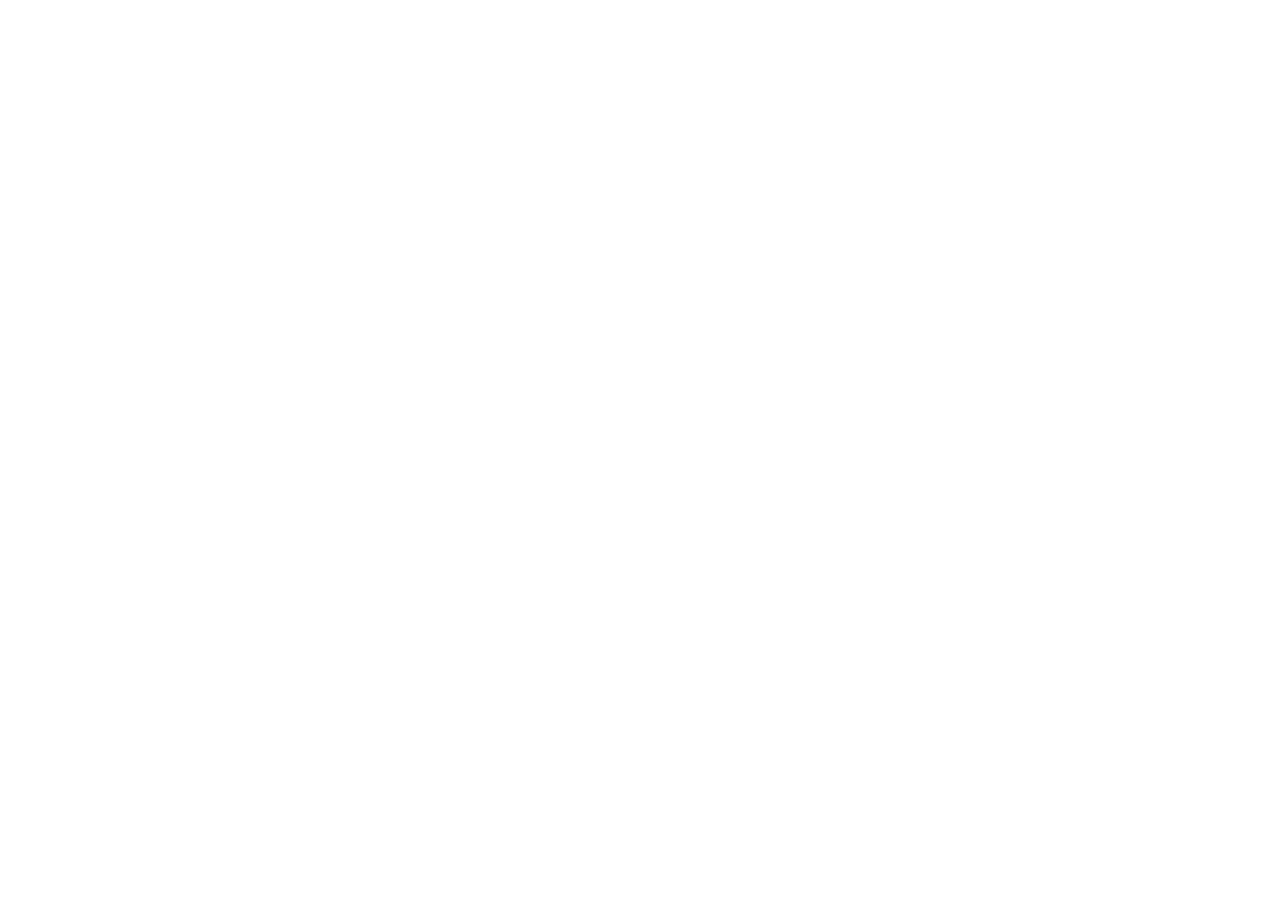
==== Lecture 05/main.html @ f6c36d86 "[ES] 5주차 수업" ====
<!DOCTYPE html>
<html lang="en">
<head>
    <meta charset="UTF-8">
    <meta http-equiv="X-UA-Compatible" content="IE=edge">
    <meta name="viewport" content="width=device-width, initial-scale=1.0">
    <title>Document</title>
</head>
<body>
    
</body>
</html>
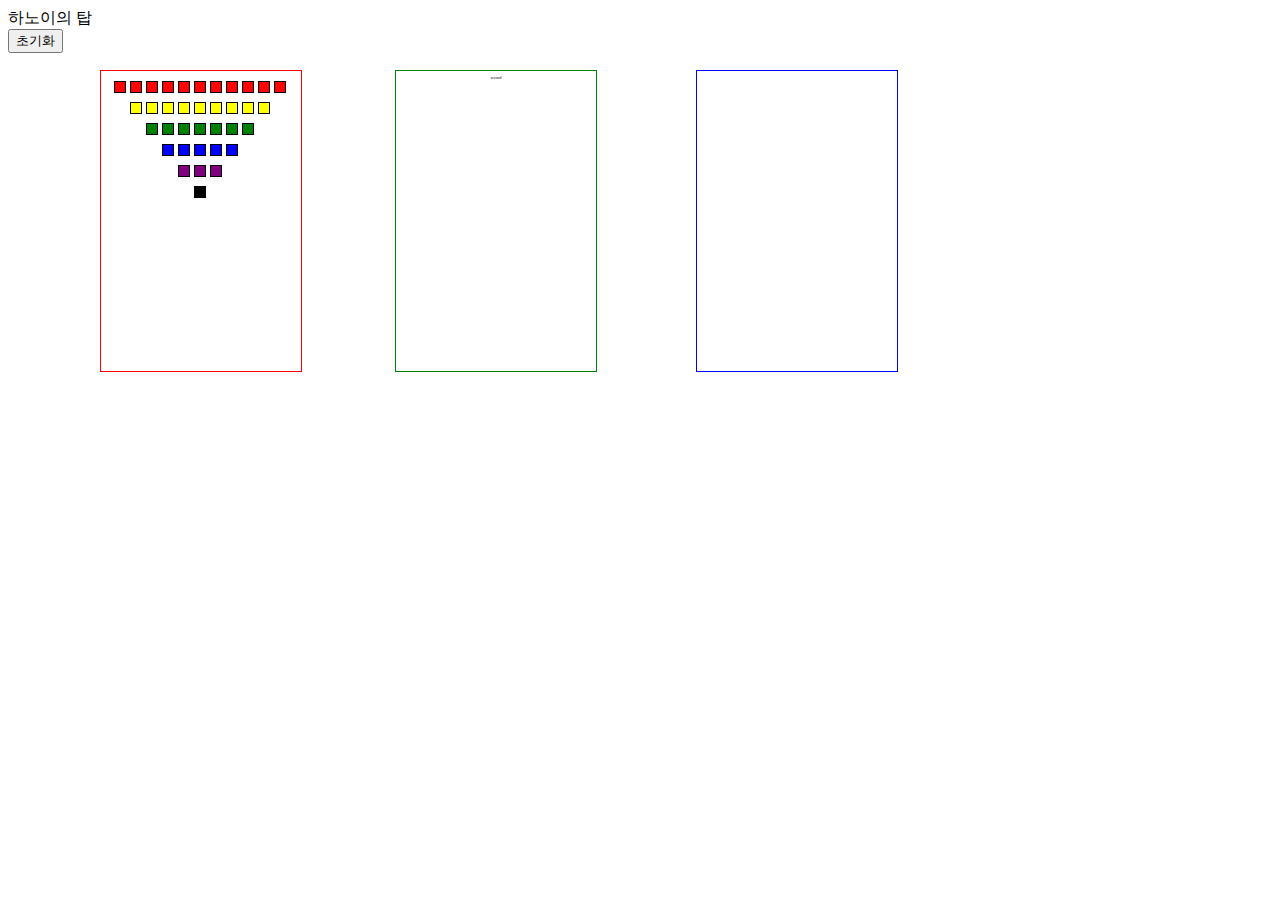
==== commit 04f46856: "Update main.html" ====
--- a/Lecture 05/main.html
+++ b/Lecture 05/main.html
@@ -7,6 +7,85 @@
     <title>Document</title>
 </head>
 <body>
+    하노이의 탑<br>
+    <button type ="reset" >
+          초기화
+    </button>
+  
+    <div style="position:absolute; top:70px; left: 100px; width:200px; height:300px; border:1px solid red; font-size:3pt; text-align: center;">
     
+    
+    <div style="position:absolute; top:10px; left: 13px; width: 10px; height:10px; border:1px solid black; background-color: red;"> 
+    <div style="position:absolute; top:-1px; left: 15px; width: 10px; height:10px; border:1px solid black; background-color: red;"> 
+    <div style="position:absolute; top:-1px; left: 15px; width: 10px; height:10px; border:1px solid black; background-color: red;"> 
+    <div style="position:absolute; top:-1px; left: 15px; width: 10px; height:10px; border:1px solid black; background-color: red;"> 
+    <div style="position:absolute; top:-1px; left: 15px; width: 10px; height:10px; border:1px solid black; background-color: red;"> 
+    <div style="position:absolute; top:-1px; left: 15px; width: 10px; height:10px; border:1px solid black; background-color: red;"> 
+    <div style="position:absolute; top:-1px; left: 15px; width: 10px; height:10px; border:1px solid black; background-color: red;">
+    <div style="position:absolute; top:-1px; left: 15px; width: 10px; height:10px; border:1px solid black; background-color: red;">
+    <div style="position:absolute; top:-1px; left: 15px; width: 10px; height:10px; border:1px solid black; background-color: red;">
+    <div style="position:absolute; top:-1px; left: 15px; width: 10px; height:10px; border:1px solid black; background-color: red;">
+    <div style="position:absolute; top:-1px; left: 15px; width: 10px; height:10px; border:1px solid black; background-color: red;">
+        
+     <div style="position:absolute; top:20px; left: -145px; width: 10px; height:10px; border:1px solid black; background-color:yellow;">
+     <div style="position:absolute; top:-1px; left: 15px; width: 10px; height:10px; border:1px solid black; background-color:yellow;">
+     <div style="position:absolute; top:-1px; left: 15px; width: 10px; height:10px; border:1px solid black; background-color:yellow;"> 
+     <div style="position:absolute; top:-1px; left: 15px; width: 10px; height:10px; border:1px solid black; background-color:yellow;">    
+     <div style="position:absolute; top:-1px; left: 15px; width: 10px; height:10px; border:1px solid black; background-color:yellow;">    
+     <div style="position:absolute; top:-1px; left: 15px; width: 10px; height:10px; border:1px solid black; background-color:yellow;">    
+     <div style="position:absolute; top:-1px; left: 15px; width: 10px; height:10px; border:1px solid black; background-color:yellow;">    
+     <div style="position:absolute; top:-1px; left: 15px; width: 10px; height:10px; border:1px solid black; background-color:yellow;">    
+     <div style="position:absolute; top:-1px; left: 15px; width: 10px; height:10px; border:1px solid black; background-color:yellow;">   
+        
+        <div style="position:absolute; top:20px; left: -113px; width: 10px; height:10px; border:1px solid black; background-color:green;">    
+        <div style="position:absolute; top:-1px; left: 15px; width: 10px; height:10px; border:1px solid black; background-color:green;">        
+        <div style="position:absolute; top:-1px; left: 15px; width: 10px; height:10px; border:1px solid black; background-color:green;">        
+        <div style="position:absolute; top:-1px; left: 15px; width: 10px; height:10px; border:1px solid black; background-color:green;">        
+        <div style="position:absolute; top:-1px; left: 15px; width: 10px; height:10px; border:1px solid black; background-color:green;">        
+        <div style="position:absolute; top:-1px; left: 15px; width: 10px; height:10px; border:1px solid black; background-color:green;">        
+        <div style="position:absolute; top:-1px; left: 15px; width: 10px; height:10px; border:1px solid black; background-color:green;"> 
+            
+            <div style="position:absolute; top:20px; left: -81px; width: 10px; height:10px; border:1px solid black; background-color:blue;"> 
+            <div style="position:absolute; top:-1px; left: 15px; width: 10px; height:10px; border:1px solid black; background-color:blue;">
+            <div style="position:absolute; top:-1px; left: 15px; width: 10px; height:10px; border:1px solid black; background-color:blue;">      
+            <div style="position:absolute; top:-1px; left: 15px; width: 10px; height:10px; border:1px solid black; background-color:blue;">      
+            <div style="position:absolute; top:-1px; left: 15px; width: 10px; height:10px; border:1px solid black; background-color:blue;">
+                
+             <div style="position:absolute; top:20px; left: -49px; width: 10px; height:10px; border:1px solid black; background-color:purple;">
+             <div style="position:absolute; top:-1px; left: 15px; width: 10px; height:10px; border:1px solid black; background-color:purple;"> 
+             <div style="position:absolute; top:-1px; left: 15px; width: 10px; height:10px; border:1px solid black; background-color:purple;">
+                    
+              <div style="position:absolute; top:20px; left: -17px; width: 10px; height:10px; border:1px solid black; background-color:black;">    
+
+
+
+
+
+                                           
+
+    <p>
+       <script>
+
+           //var a,b;
+           //for(a=11;a>0;a-=2)
+           {
+           //for(b=0;b<(a); b++)
+           {
+          //  document.write("ㅁ");
+           }
+          // document.write("<br>")
+      
+           
+           }
+         </script>
+    </p>
+     
+    <div style="position:absolute; top:-117px;  left:200px; width:200px; height:300px; border: 1px solid green; text-align:center;">
+    <p> second </p>
+   
+    
+    <div style="position:absolute; top: -1px; left:300px; width:200px; height:300px; border: 1px solid blue; ">
+
+  
 </body>
-</html>+</html>
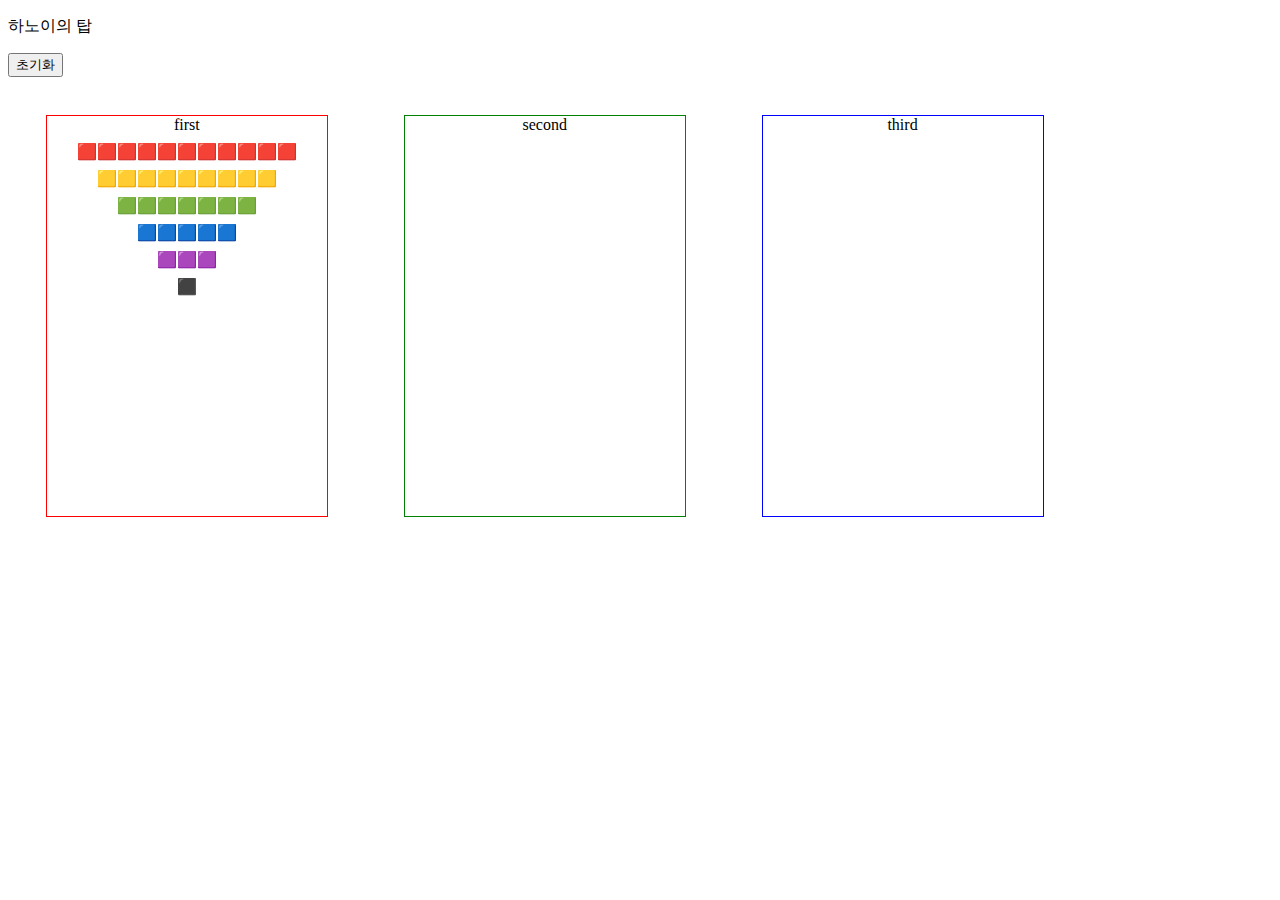
==== commit 2e32ef25: "[Es] 하노이의탑 만들기" ====
--- a/Lecture 05/main.html
+++ b/Lecture 05/main.html
@@ -4,88 +4,53 @@
     <meta charset="UTF-8">
     <meta http-equiv="X-UA-Compatible" content="IE=edge">
     <meta name="viewport" content="width=device-width, initial-scale=1.0">
-    <title>Document</title>
+    <title>Test Hint</title>
+    <script src="Hanoi.js"></script>
+    <link href="style.css" rel="stylesheet" type="text/css">
 </head>
+
 <body>
-    하노이의 탑<br>
-    <button type ="reset" >
-          초기화
-    </button>
-  
-    <div style="position:absolute; top:70px; left: 100px; width:200px; height:300px; border:1px solid red; font-size:3pt; text-align: center;">
+
+    <p>하노이의 탑</p>
+
+    <form id="form_box" method="get" action="form-action.html">
+        <!-- <label><input id="radio_toRight" type="radio" name="hanoi"></label>
+        <label><input id="radio_toLeft" type="radio" name="hanoi"></label> -->
+        
+         <!-- <input id="button_reset" type="button" value="Move" onclick="Move();"> -->
+         <input id = "button_reset" type="button" value="초기화" onclick="Init();">
+    </form>
+
+<div class="parent">
+    <div class="first">first
+        <div class = "box" style=" border-color: red; margin: 3%;">
+            <div style="margin: auto; margin-top: 3%; margin-bottom: 3%; text-align: center">
+                🟥🟥🟥🟥🟥🟥🟥🟥🟥🟥🟥
+            </div>
+            <div style="margin: auto;  margin-top: 3%; margin-bottom: 3%; text-align: center">
+                🟨🟨🟨🟨🟨🟨🟨🟨🟨
+            </div>
+            <div style="margin: auto;  margin-top: 3%; margin-bottom: 3%; text-align: center ">
+                🟩🟩🟩🟩🟩🟩🟩
+            </div>
+            <div style="margin: auto; margin-top: 3%; margin-bottom: 3%; text-align: center">
+                🟦🟦🟦🟦🟦
+            </div>
+            <div style="margin: auto; margin-top: 3%; margin-bottom: 3%; text-align: center">
+                🟪🟪🟪
+            </div>
+            <div style="margin: auto;  margin-top: 3%; margin-bottom: 3%; text-align: center">
+                ⬛️
+            </div>
+        </div>
+    </div>
     
-    
-    <div style="position:absolute; top:10px; left: 13px; width: 10px; height:10px; border:1px solid black; background-color: red;"> 
-    <div style="position:absolute; top:-1px; left: 15px; width: 10px; height:10px; border:1px solid black; background-color: red;"> 
-    <div style="position:absolute; top:-1px; left: 15px; width: 10px; height:10px; border:1px solid black; background-color: red;"> 
-    <div style="position:absolute; top:-1px; left: 15px; width: 10px; height:10px; border:1px solid black; background-color: red;"> 
-    <div style="position:absolute; top:-1px; left: 15px; width: 10px; height:10px; border:1px solid black; background-color: red;"> 
-    <div style="position:absolute; top:-1px; left: 15px; width: 10px; height:10px; border:1px solid black; background-color: red;"> 
-    <div style="position:absolute; top:-1px; left: 15px; width: 10px; height:10px; border:1px solid black; background-color: red;">
-    <div style="position:absolute; top:-1px; left: 15px; width: 10px; height:10px; border:1px solid black; background-color: red;">
-    <div style="position:absolute; top:-1px; left: 15px; width: 10px; height:10px; border:1px solid black; background-color: red;">
-    <div style="position:absolute; top:-1px; left: 15px; width: 10px; height:10px; border:1px solid black; background-color: red;">
-    <div style="position:absolute; top:-1px; left: 15px; width: 10px; height:10px; border:1px solid black; background-color: red;">
-        
-     <div style="position:absolute; top:20px; left: -145px; width: 10px; height:10px; border:1px solid black; background-color:yellow;">
-     <div style="position:absolute; top:-1px; left: 15px; width: 10px; height:10px; border:1px solid black; background-color:yellow;">
-     <div style="position:absolute; top:-1px; left: 15px; width: 10px; height:10px; border:1px solid black; background-color:yellow;"> 
-     <div style="position:absolute; top:-1px; left: 15px; width: 10px; height:10px; border:1px solid black; background-color:yellow;">    
-     <div style="position:absolute; top:-1px; left: 15px; width: 10px; height:10px; border:1px solid black; background-color:yellow;">    
-     <div style="position:absolute; top:-1px; left: 15px; width: 10px; height:10px; border:1px solid black; background-color:yellow;">    
-     <div style="position:absolute; top:-1px; left: 15px; width: 10px; height:10px; border:1px solid black; background-color:yellow;">    
-     <div style="position:absolute; top:-1px; left: 15px; width: 10px; height:10px; border:1px solid black; background-color:yellow;">    
-     <div style="position:absolute; top:-1px; left: 15px; width: 10px; height:10px; border:1px solid black; background-color:yellow;">   
-        
-        <div style="position:absolute; top:20px; left: -113px; width: 10px; height:10px; border:1px solid black; background-color:green;">    
-        <div style="position:absolute; top:-1px; left: 15px; width: 10px; height:10px; border:1px solid black; background-color:green;">        
-        <div style="position:absolute; top:-1px; left: 15px; width: 10px; height:10px; border:1px solid black; background-color:green;">        
-        <div style="position:absolute; top:-1px; left: 15px; width: 10px; height:10px; border:1px solid black; background-color:green;">        
-        <div style="position:absolute; top:-1px; left: 15px; width: 10px; height:10px; border:1px solid black; background-color:green;">        
-        <div style="position:absolute; top:-1px; left: 15px; width: 10px; height:10px; border:1px solid black; background-color:green;">        
-        <div style="position:absolute; top:-1px; left: 15px; width: 10px; height:10px; border:1px solid black; background-color:green;"> 
-            
-            <div style="position:absolute; top:20px; left: -81px; width: 10px; height:10px; border:1px solid black; background-color:blue;"> 
-            <div style="position:absolute; top:-1px; left: 15px; width: 10px; height:10px; border:1px solid black; background-color:blue;">
-            <div style="position:absolute; top:-1px; left: 15px; width: 10px; height:10px; border:1px solid black; background-color:blue;">      
-            <div style="position:absolute; top:-1px; left: 15px; width: 10px; height:10px; border:1px solid black; background-color:blue;">      
-            <div style="position:absolute; top:-1px; left: 15px; width: 10px; height:10px; border:1px solid black; background-color:blue;">
-                
-             <div style="position:absolute; top:20px; left: -49px; width: 10px; height:10px; border:1px solid black; background-color:purple;">
-             <div style="position:absolute; top:-1px; left: 15px; width: 10px; height:10px; border:1px solid black; background-color:purple;"> 
-             <div style="position:absolute; top:-1px; left: 15px; width: 10px; height:10px; border:1px solid black; background-color:purple;">
-                    
-              <div style="position:absolute; top:20px; left: -17px; width: 10px; height:10px; border:1px solid black; background-color:black;">    
+    <div class="second">second</div>
+    <div class="third">third</div>
+</div>
 
 
 
 
-
-                                           
-
-    <p>
-       <script>
-
-           //var a,b;
-           //for(a=11;a>0;a-=2)
-           {
-           //for(b=0;b<(a); b++)
-           {
-          //  document.write("ㅁ");
-           }
-          // document.write("<br>")
-      
-           
-           }
-         </script>
-    </p>
-     
-    <div style="position:absolute; top:-117px;  left:200px; width:200px; height:300px; border: 1px solid green; text-align:center;">
-    <p> second </p>
-   
-    
-    <div style="position:absolute; top: -1px; left:300px; width:200px; height:300px; border: 1px solid blue; ">
-
-  
 </body>
-</html>
+</html>--- a/Lecture 05/style.css
+++ b/Lecture 05/style.css
@@ -0,0 +1,15 @@
+.parent{
+
+}
+.first{
+    height: 400px; width:280px; border: 1px solid; float: left; text-align: center;
+    border-color: red; margin: 3%;
+}
+.second{
+    height: 400px; width:280px; border: 1px solid; float: left; text-align: center;
+    border-color: green; margin: 3%;
+}
+.third{
+    height: 400px; width:280px; border: 1px solid; float: left; text-align: center;
+    border-color: blue; margin: 3%;
+}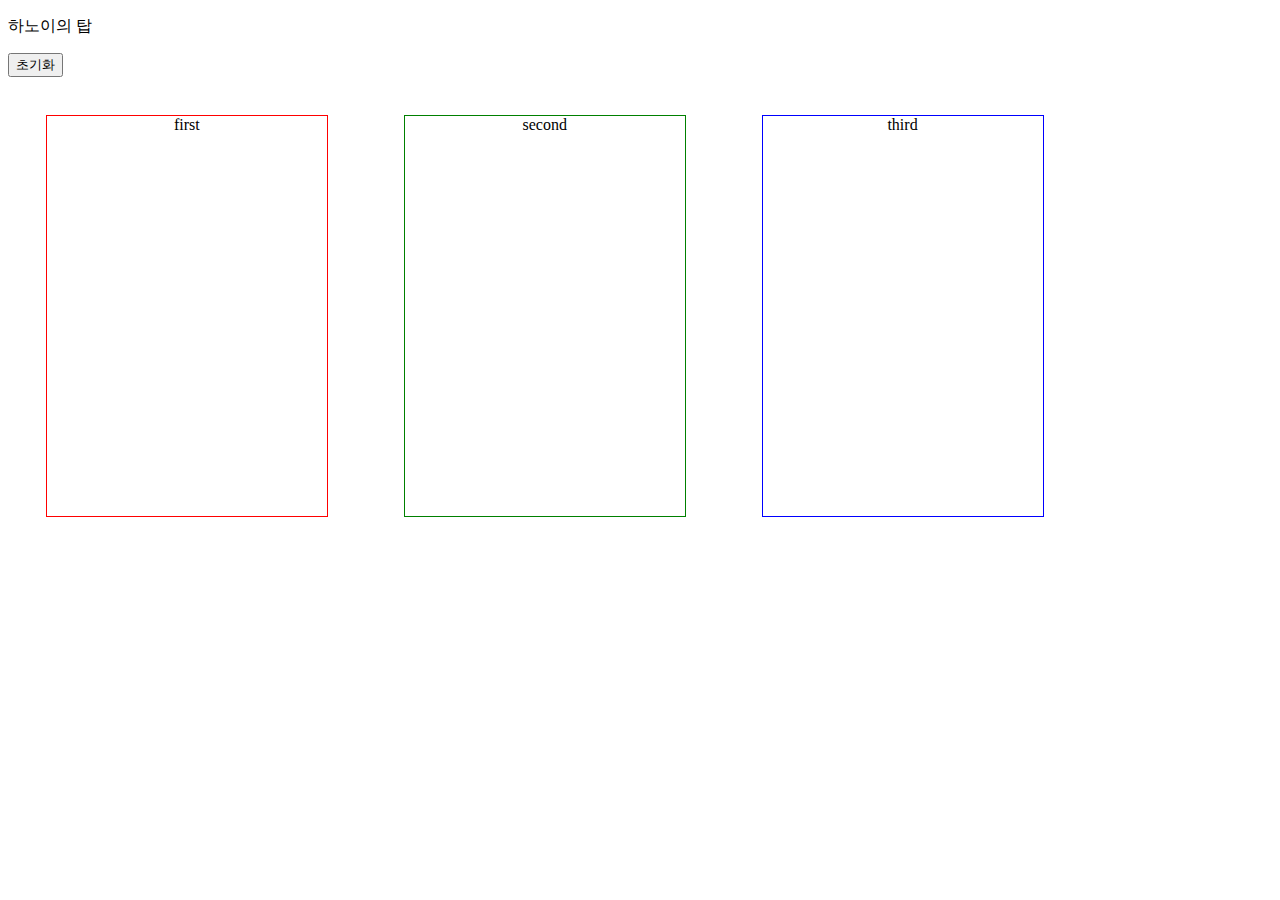
==== commit 3e3c9f91: "[ES] 06 하노이의탑 과제" ====
--- a/Lecture 05/main.html
+++ b/Lecture 05/main.html
@@ -4,44 +4,71 @@
     <meta charset="UTF-8">
     <meta http-equiv="X-UA-Compatible" content="IE=edge">
     <meta name="viewport" content="width=device-width, initial-scale=1.0">
+    
     <title>Test Hint</title>
+    
     <script src="Hanoi.js"></script>
-    <link href="style.css" rel="stylesheet" type="text/css">
+    
+    <link href="style.css" rel="stylesheet" >
 </head>
+
+<style>
+     .squares { visibility: hidden;}
+</style>
 
 <body>
 
-    <p>하노이의 탑</p>
+ <p>하노이의 탑</p>
 
-    <form id="form_box" method="get" action="form-action.html">
-        <!-- <label><input id="radio_toRight" type="radio" name="hanoi"></label>
-        <label><input id="radio_toLeft" type="radio" name="hanoi"></label> -->
-        
-         <!-- <input id="button_reset" type="button" value="Move" onclick="Move();"> -->
-         <input id = "button_reset" type="button" value="초기화" onclick="Init();">
-    </form>
+   
+ <button onclick="Reset()">초기화</button>
 
-<div class="parent">
+
+    
+   
+    
+    
+
+ <div class="parent">
     <div class="first">first
-        <div class = "box" style=" border-color: red; margin: 3%;">
+        <div class = "squares"> 
+               
+            <div id ="RSquares">
             <div style="margin: auto; margin-top: 3%; margin-bottom: 3%; text-align: center">
                 🟥🟥🟥🟥🟥🟥🟥🟥🟥🟥🟥
             </div>
+            </div>
+               
+            <div id="YSquares">
             <div style="margin: auto;  margin-top: 3%; margin-bottom: 3%; text-align: center">
                 🟨🟨🟨🟨🟨🟨🟨🟨🟨
             </div>
+            </div>
+           
+            <div id ="GSquares">
             <div style="margin: auto;  margin-top: 3%; margin-bottom: 3%; text-align: center ">
                 🟩🟩🟩🟩🟩🟩🟩
             </div>
+            </div>
+            
+            <div id="BSquares">
             <div style="margin: auto; margin-top: 3%; margin-bottom: 3%; text-align: center">
                 🟦🟦🟦🟦🟦
+            </div>    
             </div>
+
+            <div id="PSquares">
             <div style="margin: auto; margin-top: 3%; margin-bottom: 3%; text-align: center">
                 🟪🟪🟪
             </div>
+            </div>
+
+            <div id="BlSquares">
             <div style="margin: auto;  margin-top: 3%; margin-bottom: 3%; text-align: center">
                 ⬛️
             </div>
+            </div>
+     
         </div>
     </div>
     
--- a/Lecture 05/style.css
+++ b/Lecture 05/style.css
@@ -1,15 +1,19 @@
-.parent{
+.parent
+{
 
 }
-.first{
+.first
+{
     height: 400px; width:280px; border: 1px solid; float: left; text-align: center;
     border-color: red; margin: 3%;
 }
-.second{
+.second
+{
     height: 400px; width:280px; border: 1px solid; float: left; text-align: center;
     border-color: green; margin: 3%;
 }
-.third{
+.third
+{
     height: 400px; width:280px; border: 1px solid; float: left; text-align: center;
     border-color: blue; margin: 3%;
 }